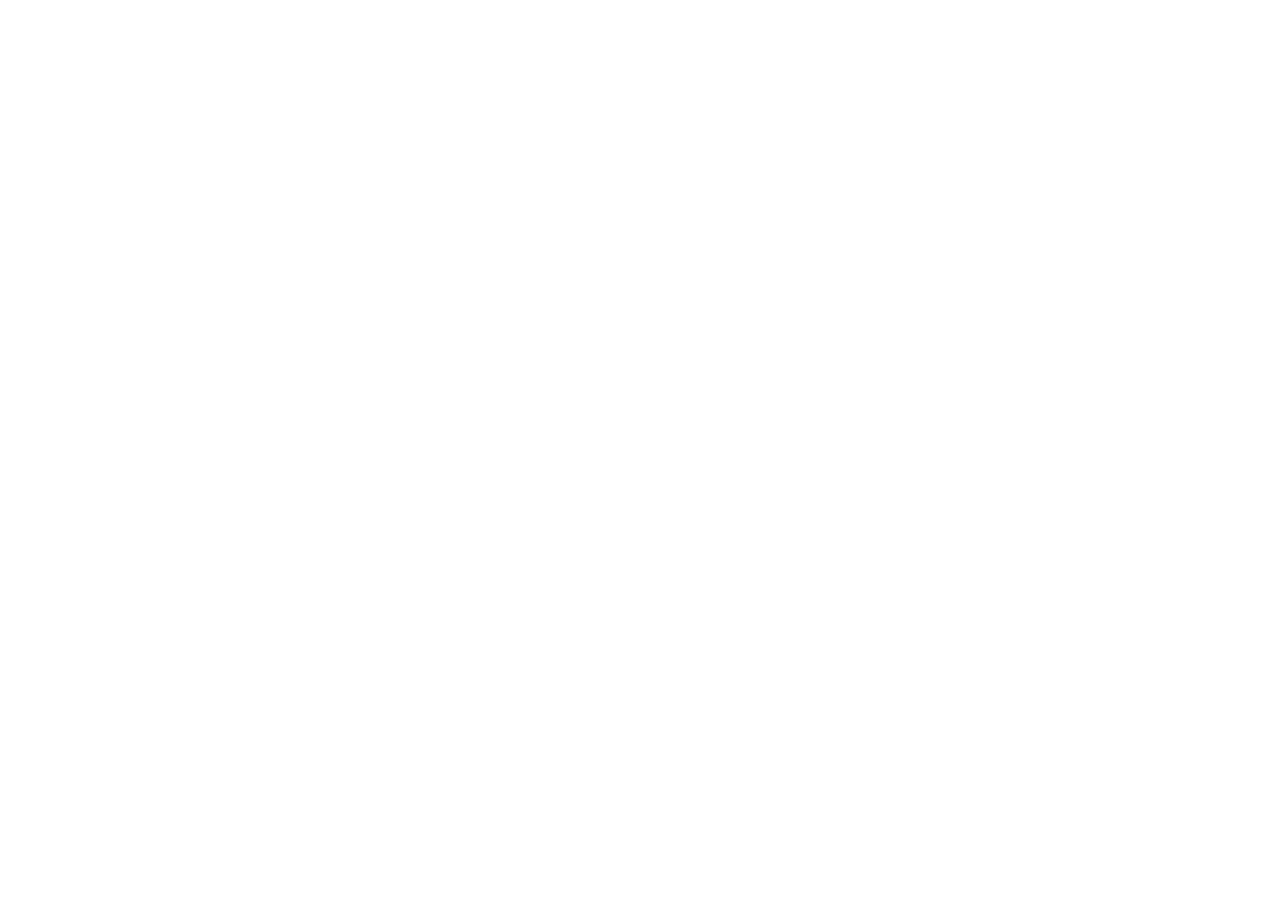
==== index.html @ 0464e8d1 "Deploying to gh-pages from @ YouKnowWhoIs/goit-js-hw-12@118f54e65b59449b080d3dcaf497b7d83a7802d1 🚀" ====
<!DOCTYPE html>
<html lang="en">
  <head>
    <meta charset="UTF-8" />
    <link rel="icon" type="image/svg+xml" href="/favicon.svg" />
    <meta name="viewport" content="width=device-width, initial-scale=1.0" />
    <title>Vanilla App Template</title>
    
    <script type="module" crossorigin src="/goit-js-hw-12/commonHelpers.js"></script>
    <link rel="stylesheet" href="/goit-js-hw-12/assets/index-10c40100.css">
  </head>
  <body>
    
  </body>
</html>
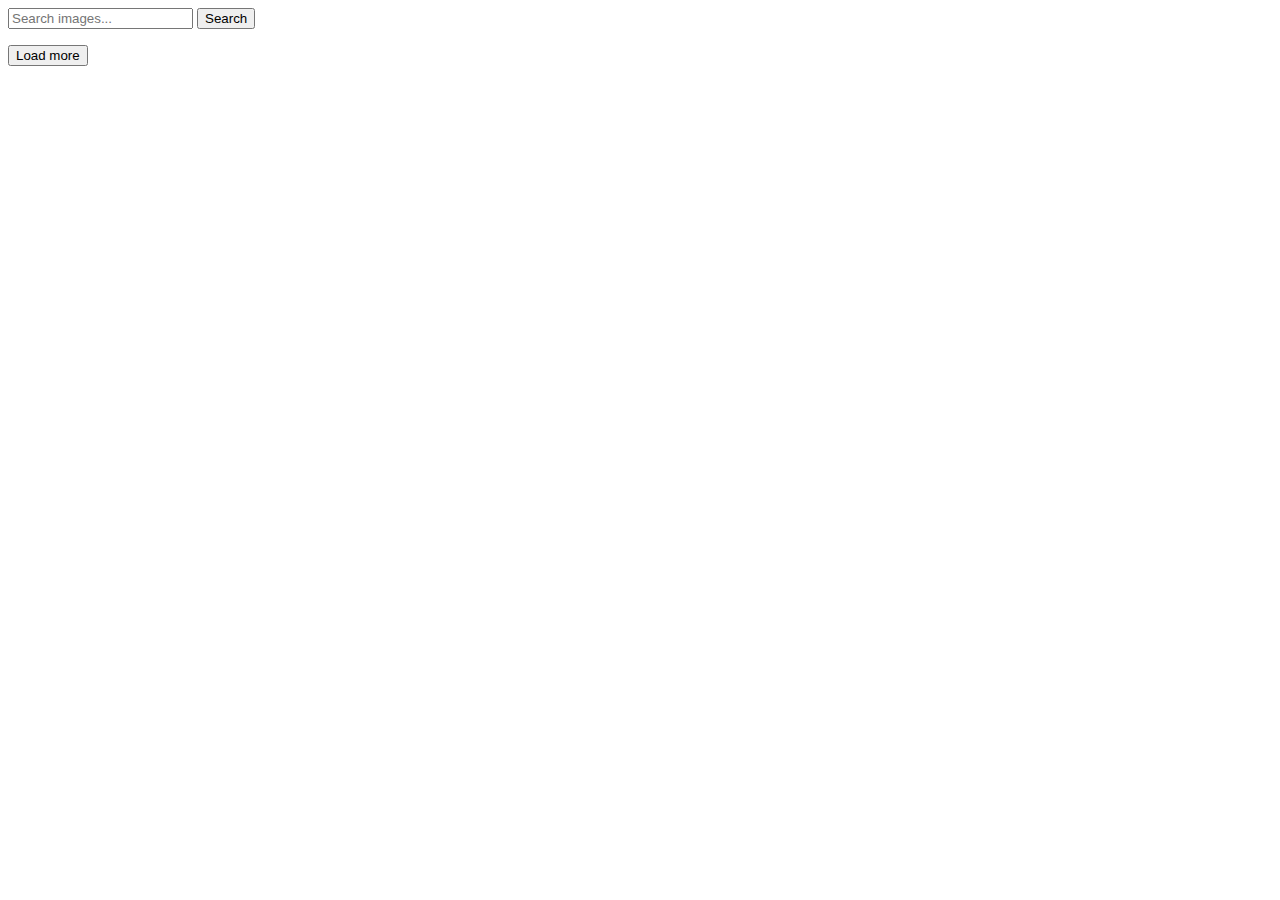
==== commit 803908b0: "Deploying to gh-pages from @ YouKnowWhoIs/goit-js-hw-12@557f22c2ba62faeab0c8ac05c9b1853ba280cbc0 🚀" ====
--- a/index.html
+++ b/index.html
@@ -2,14 +2,33 @@
 <html lang="en">
   <head>
     <meta charset="UTF-8" />
-    <link rel="icon" type="image/svg+xml" href="/favicon.svg" />
     <meta name="viewport" content="width=device-width, initial-scale=1.0" />
-    <title>Vanilla App Template</title>
+    <title>goit-js-hw-11</title>
     
     <script type="module" crossorigin src="/goit-js-hw-12/commonHelpers.js"></script>
-    <link rel="stylesheet" href="/goit-js-hw-12/assets/index-10c40100.css">
+    <link rel="modulepreload" crossorigin href="/goit-js-hw-12/assets/vendor-64b55ca9.js">
+    <link rel="stylesheet" href="/goit-js-hw-12/assets/vendor-cf6910df.css">
+    <link rel="stylesheet" href="/goit-js-hw-12/assets/index-62ceea11.css">
   </head>
   <body>
+    <form class="form">
+      <input
+        type="text"
+        class="text-form"
+        name="query"
+        placeholder="Search images..."
+      />
+      <button type="submit" class="button">Search</button>
+    </form>
+
+    <ul class="gallery"></ul>
+
+    <div class="loader-item"><span class="loader"></span></div>
+
+    <div class="loader-item">
+      <button type="button" class="load_button hidden">Load more</button>
+    </div>
+
     
   </body>
 </html>
